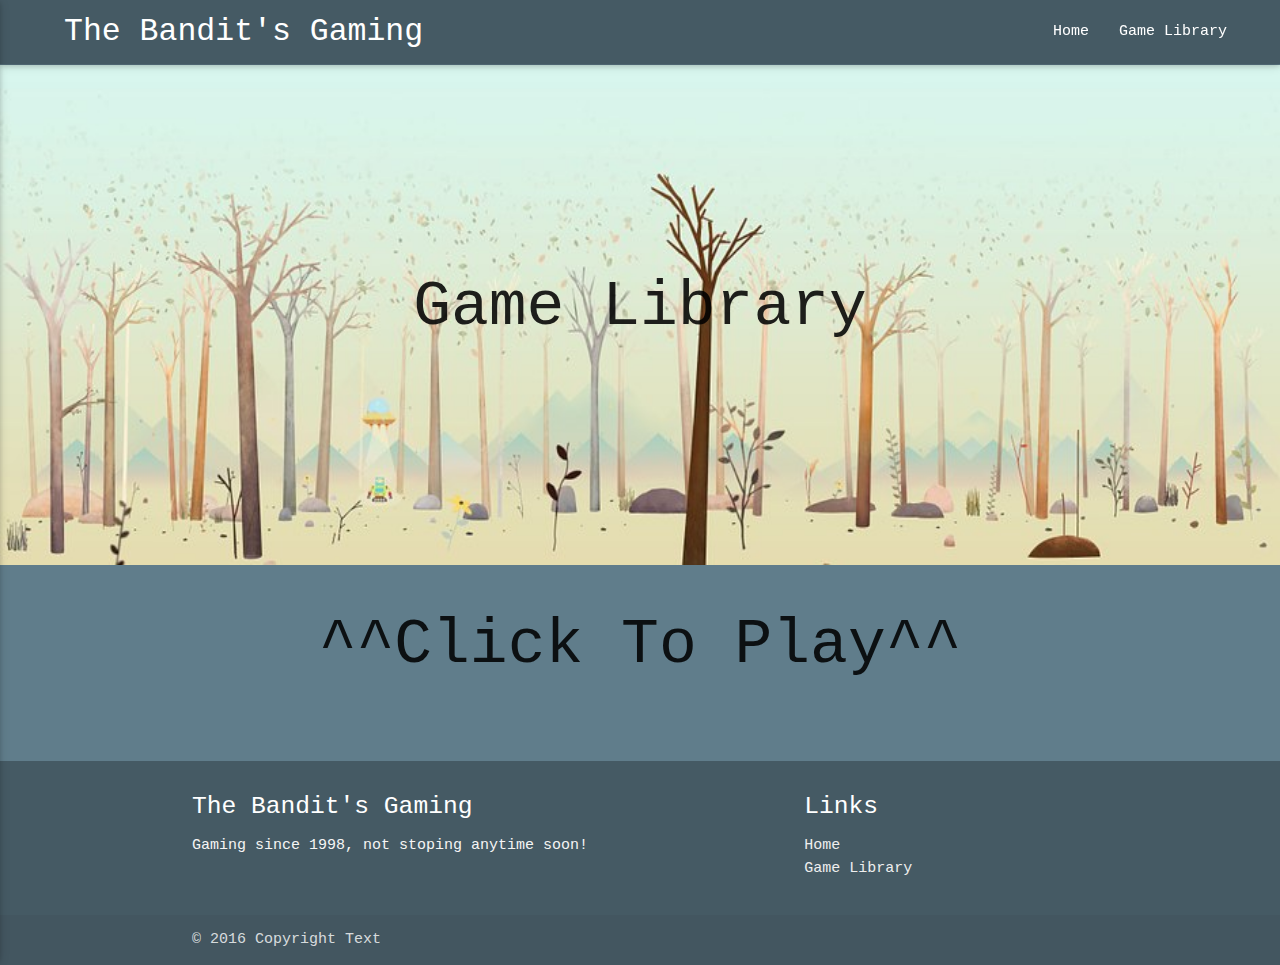
==== gameLib.html @ 3515cfac "cleaned up the javascript, verified all the html and css" ====
<!DOCTYPE html>
<html>

<head>
    <meta charset="utf-8">
    <!-- JQuery -->
    <script src="https://code.jquery.com/jquery-2.2.4.min.js" integrity="sha256-BbhdlvQf/xTY9gja0Dq3HiwQF8LaCRTXxZKRutelT44=" crossorigin="anonymous"></script>
    <script type="text/javascript" src="./js/materialize.js"></script>
    <!--Import Google Icon Font-->
    <link href="http://fonts.googleapis.com/icon?family=Material+Icons" rel="stylesheet">
    <!-- Import Google Font -->
    <link href="https://fonts.googleapis.com/css?family=VT323" rel="stylesheet">
    <!--Import materialize.css-->
    <link type="text/css" rel="stylesheet" href="./css/materialize.css"/>
    <!--Let browser know website is optimized for mobile-->
    <meta name="viewport" content="width=device-width, initial-scale=1.0" />
    <!-- css styles -->
    <link type="text/css" rel="stylesheet" href="./css/styles.css"/>
    <!-- the sites js -->
    <script src="./js/sitesJS.js"></script>
    <title>The Bandit's Gaming</title>
</head>

<body>
    <header>
        <nav>
            <div class="nav-wrapper nav">
                <a href="index.html" class="brand-logo titlelogo">The Bandit's Gaming</a>
                <a href="#" data-activates="mobile-demo" class="button-collapse"><i class="material-icons">menu</i></a>
                <ul class="right hide-on-med-and-down navlink">
                    <li><a class="waves-effect waves-light" href="index.html">Home</a></li>
                    <li><a class="waves-effect waves-light" href="gameLib.html">Game Library</a></li>
                </ul>
                <ul class="side-nav nav" id="mobile-demo">
                    <li><a class="bold waves-effect waves-light" href="index.html">Home</a></li>
                    <li><a class="bold waves-effect waves-light" href="gameLib.html">Game Library</a></li>
                </ul>
            </div>
        </nav>
    </header>
    <main>
        <div class="parallax-container valign-wrapper">
            <img id="img1" alt="" src="./assets/siteimages/image4.jpg" class="responsive-img parallax">
            <div class="row">
                <div class="col s12 m12 center-align valign">
                    <h1> Game Library</h1>
                </div>
            </div>
        </div>
        <div class="section container">
            <div class="row container-fluid center-align">
                <div class="carousel carousel-slider">
                    <a class="carousel-item" href="zombiator.html">
                      <h3>Zombiator!</h3>
                        <img id="img2" alt="" src="./assets/siteimages/zombiator2.png">
                    </a>
                    <a class="carousel-item" href="#two!">
                        <img id="img3" alt="" src="./assets/siteimages/coming-soon.jpg">
                    </a>
                </div>
                <h1>^^Click To Play^^</h1>
            </div>
        </div>
    </main>
    <footer class="page-footer footer">
        <div class="container">
            <div class="row">
                <div class="col l6 s12">
                    <h5 class="white-text">The Bandit's Gaming</h5>
                    <p class="grey-text text-lighten-4">Gaming since 1998, not stoping anytime soon!</p>
                </div>
                <div class="col l4 offset-l2 s12">
                    <h5 class="white-text">Links</h5>
                    <ul>
                        <li><a class="grey-text text-lighten-3" href="index.html">Home</a></li>
                        <li><a class="grey-text text-lighten-3" href="gameLib.html">Game Library</a></li>
                    </ul>
                </div>
            </div>
        </div>
        <div class="footer-copyright">
            <div class="container">
                © 2016 Copyright Text
            </div>
        </div>
    </footer>
</body>

</html>
---- css/styles.css ----
main {
    flex: 1 0 auto;
}
body {
    display: flex;
    min-height: 100vh;
    flex-direction: column;
    background-color: #607D8B;
    font-family: 'Revalia', monospace;;

}
h3 {
    color:#212121 !important;
}
.titlelogo{
  margin-left: 5%;
}
.navlink{
  margin-right: 3%;
}
.card {
    background-color: #CFD8DC;
}
.cardtitle {
    color: #212121 !important;
    font-family: 'VT323', monospace;
}
.cardtext {
    color: #757575 !important;
    font-family: 'VT323', monospace;
}
.nav {
    background-color: #455A64;
}
.footer {
    background-color: #455A64 !important;
}
#img {
    width: 100%;
    height: 100%;
}
#img1 {
    width: 100%;
    height: 100%;
}
#img2 {
    width: 100%;
    height: 100%;
}
#img3 {
    width: 100%;
    height: 100%;
}
#gameDiv{
  margin: auto;
  position: absolute;
  top: 0; left: 0; bottom: 0; right: 0;
}
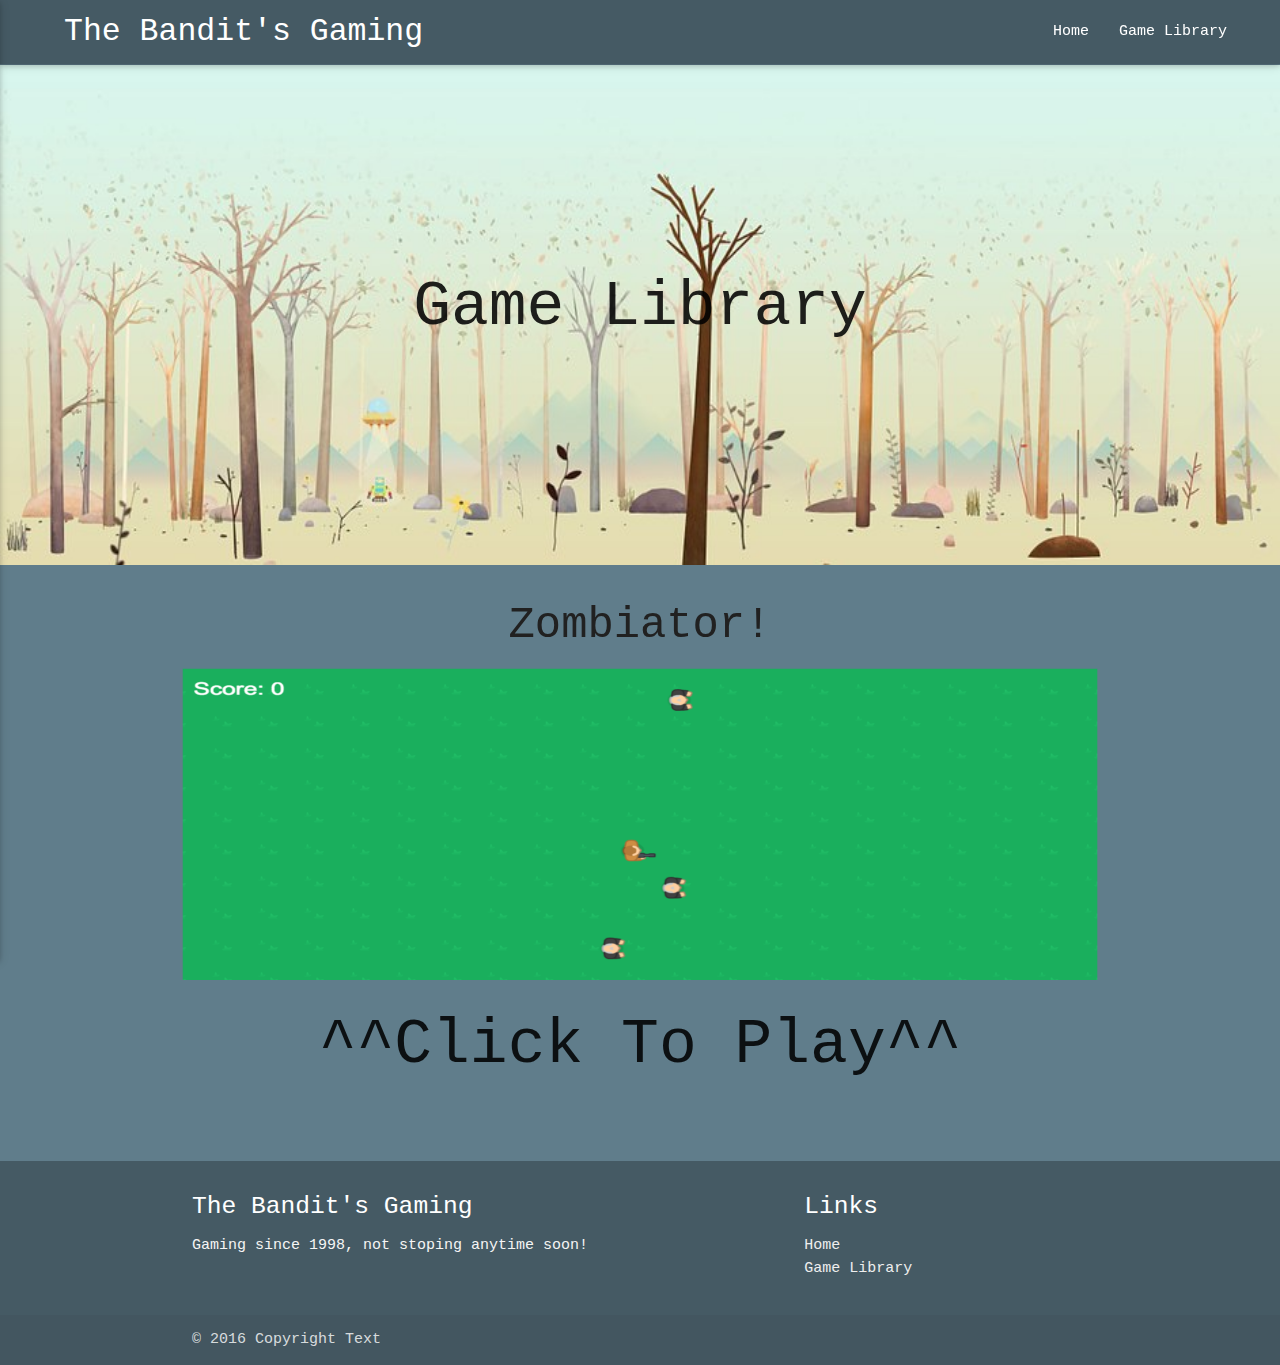
==== commit ee7c8be2: "kill count added? and code beautified" ====
--- a/gameLib.html
+++ b/gameLib.html
@@ -11,11 +11,11 @@
     <!-- Import Google Font -->
     <link href="https://fonts.googleapis.com/css?family=VT323" rel="stylesheet">
     <!--Import materialize.css-->
-    <link type="text/css" rel="stylesheet" href="./css/materialize.css"/>
+    <link type="text/css" rel="stylesheet" href="./css/materialize.css" />
     <!--Let browser know website is optimized for mobile-->
     <meta name="viewport" content="width=device-width, initial-scale=1.0" />
     <!-- css styles -->
-    <link type="text/css" rel="stylesheet" href="./css/styles.css"/>
+    <link type="text/css" rel="stylesheet" href="./css/styles.css" />
     <!-- the sites js -->
     <script src="./js/sitesJS.js"></script>
     <title>The Bandit's Gaming</title>
@@ -51,7 +51,7 @@
             <div class="row container-fluid center-align">
                 <div class="carousel carousel-slider">
                     <a class="carousel-item" href="zombiator.html">
-                      <h3>Zombiator!</h3>
+                        <h3>Zombiator!</h3>
                         <img id="img2" alt="" src="./assets/siteimages/zombiator2.png">
                     </a>
                     <a class="carousel-item" href="#two!">
